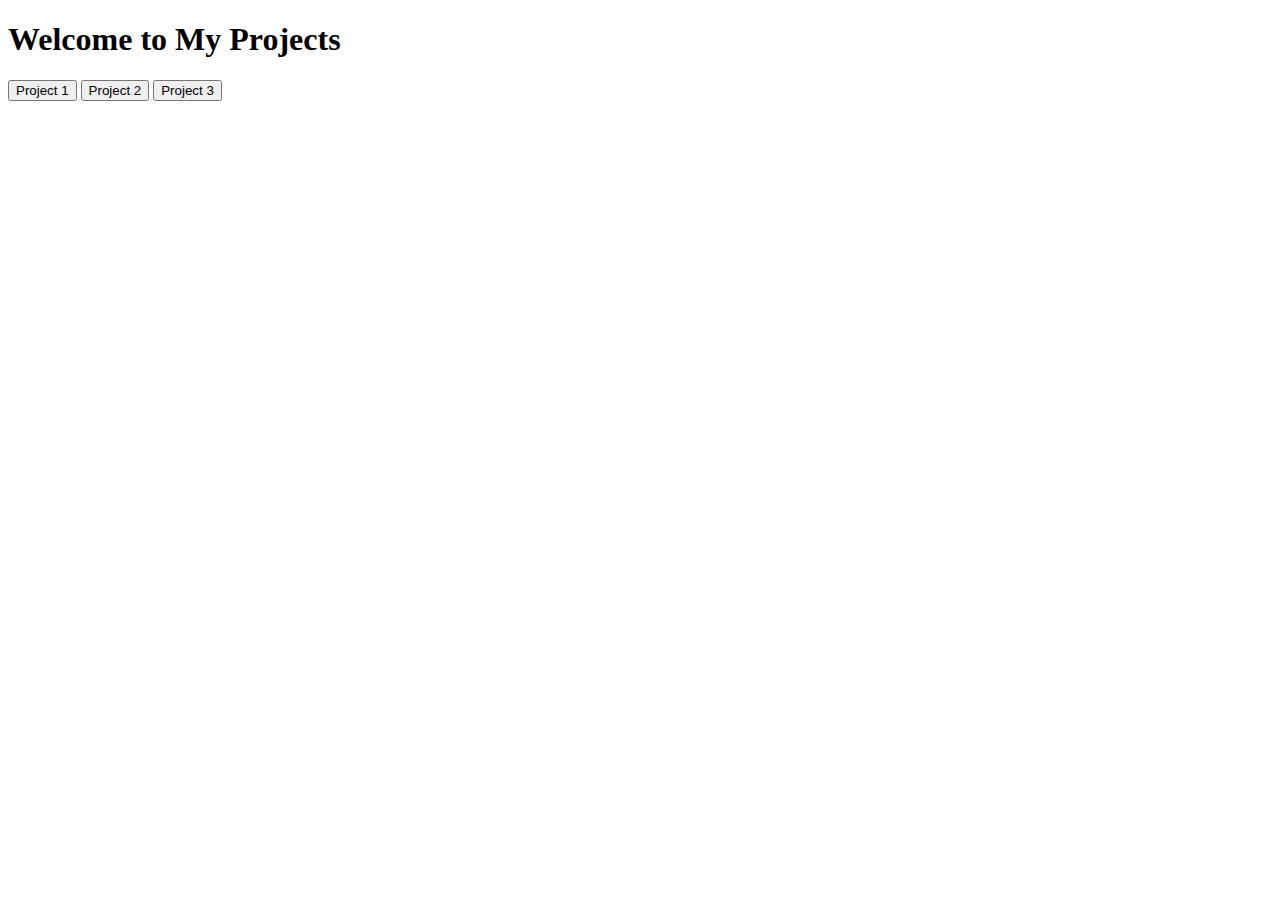
==== index.html @ 8b104731 "files updated" ====
<!DOCTYPE html>
<html lang="en">
<head>
  <meta charset="UTF-8">
  <meta name="viewport" content="width=device-width, initial-scale=1.0">
  <title>My Projects</title>
  <link rel="stylesheet" href="style.css">
</head>
<body>
  <h1>Welcome to My Projects</h1>
  <div class="project-buttons">
    <button onclick="window.location.href='Password Generator App/index.html'">Project 1</button>
    <button onclick="window.location.href='project2.html'">Project 2</button>
    <button onclick="window.location.href='project3.html'">Project 3</button>
    <!-- Add more buttons as needed -->
  </div>
</body>
</html>
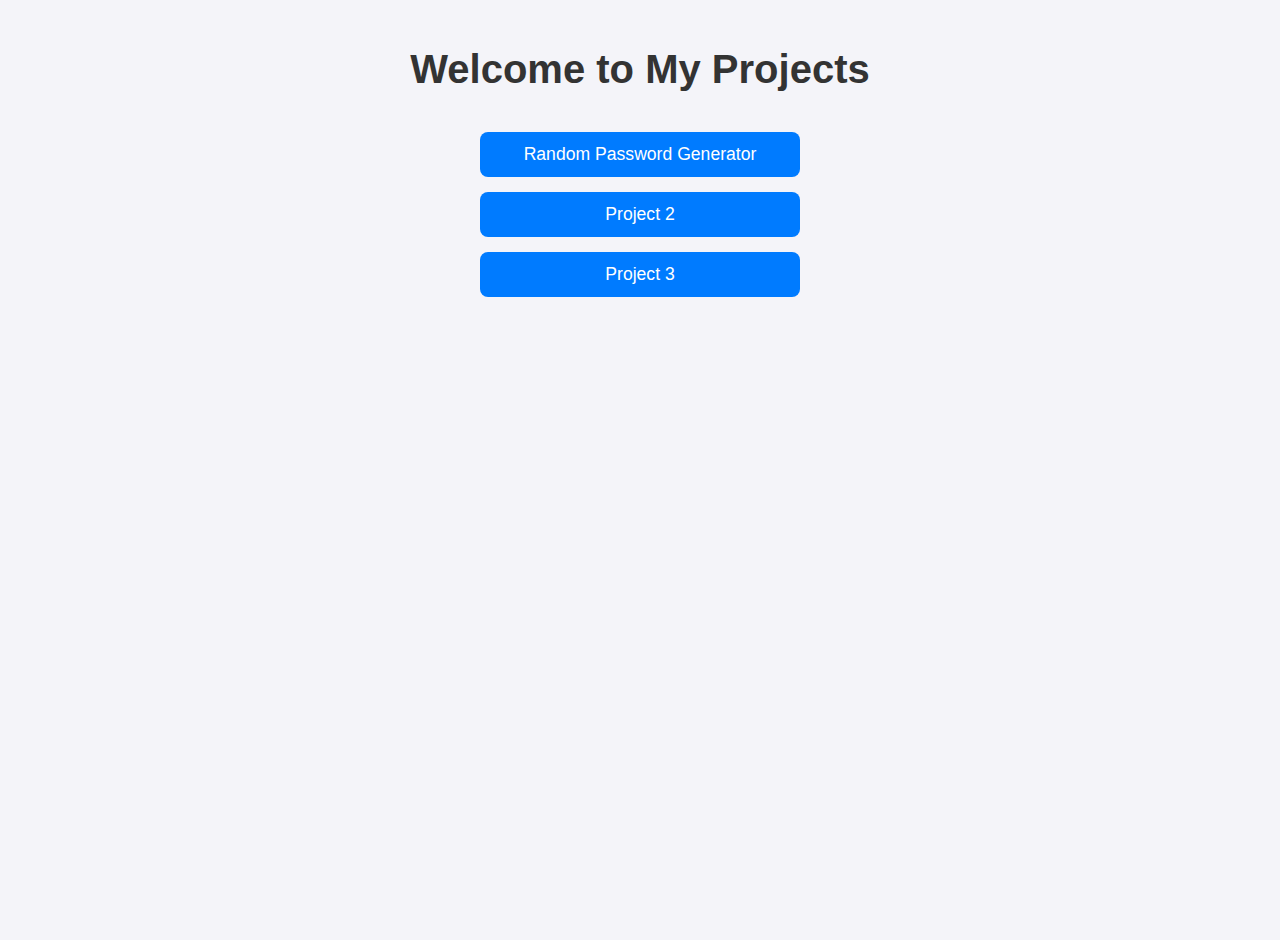
==== commit f6d89b28: "file updated" ====
--- a/index.html
+++ b/index.html
@@ -9,10 +9,13 @@
 <body>
   <h1>Welcome to My Projects</h1>
   <div class="project-buttons">
-    <button onclick="window.location.href='Password Generator App/index.html'">Project 1</button>
-    <button onclick="window.location.href='project2.html'">Project 2</button>
-    <button onclick="window.location.href='project3.html'">Project 3</button>
-    <!-- Add more buttons as needed -->
+    <button onclick="window.location.href='Password Generator App/index.html'">Random Password Generator</button>
+  </div>
+  <div class="project-buttons">
+    <button onclick="window.location.href='Password Generator App/index.html'">Project 2</button>
+  </div>
+  <div class="project-buttons">
+    <button onclick="window.location.href='Password Generator App/index.html'">Project 3</button>
   </div>
 </body>
 </html>
--- a/style.css
+++ b/style.css
@@ -0,0 +1,42 @@
+body {
+    font-family: 'Arial', sans-serif;
+    background-color: #f4f4f9;
+    margin: 0;
+    padding: 20px;
+    /* display: flex; */
+    /* justify-content: center; */
+    /* align-items: center; */
+    height: 100vh;
+}
+
+h1 {
+    font-size: 2.5em;
+    color: #333;
+    margin-bottom: 40px;
+    text-align: center;
+}
+
+.project-buttons {
+    display: flex;
+    justify-content: center;
+    align-items: center;
+    margin: 15px;
+}
+
+.project-buttons button {
+    background-color: #007bff;
+    color: #ffffff;
+    border: none;
+    padding: 12px 25px;
+    border-radius: 8px;
+    font-size: 1.1em;
+    cursor: pointer;
+    width: 100%;
+    max-width: 320px;
+    text-align: center;
+}
+
+.project-buttons button:hover {
+    background-color: #0056b3;
+    transform: translateY(-2px);
+}
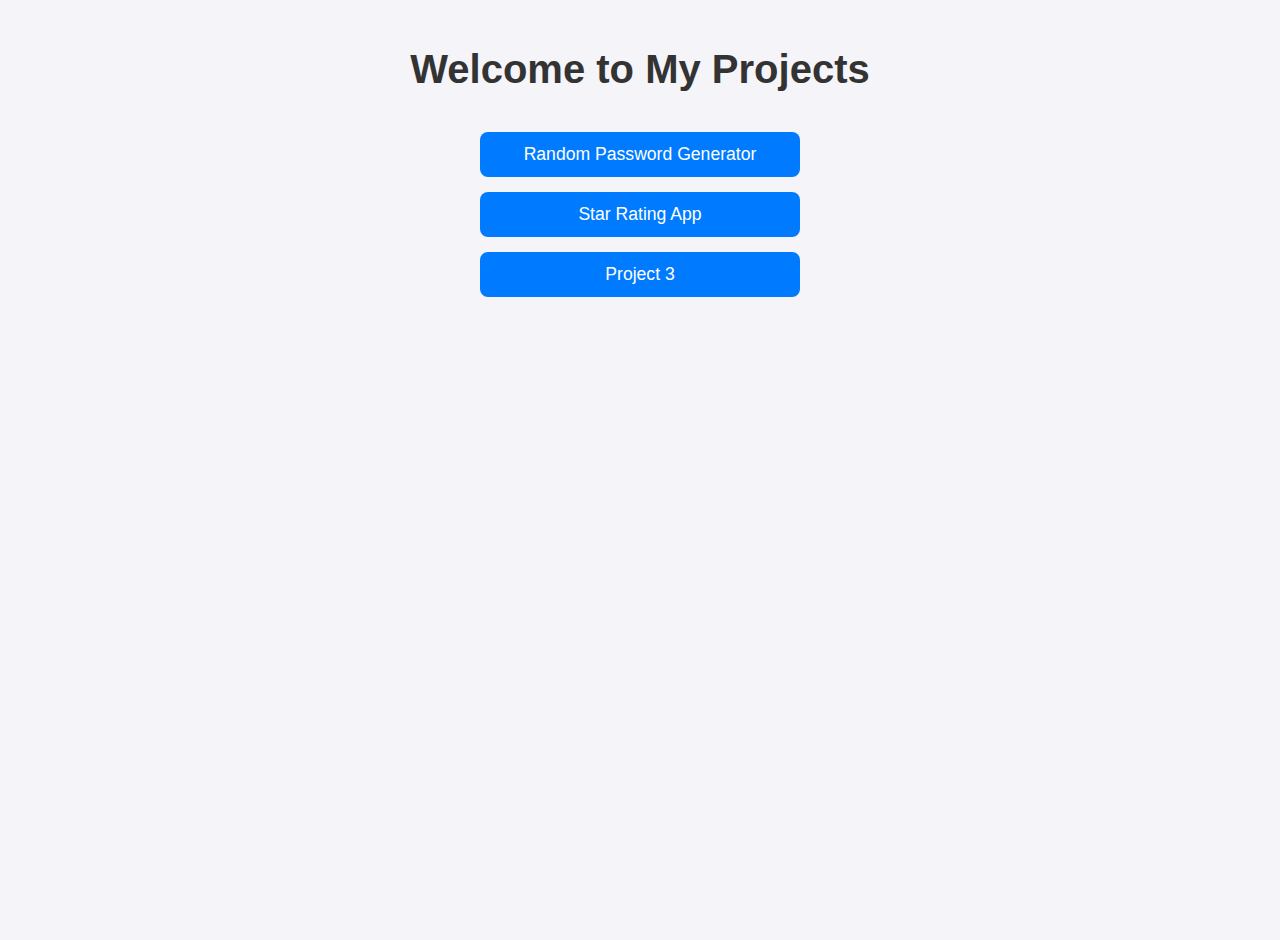
==== commit 998368d9: "Files updated" ====
--- a/index.html
+++ b/index.html
@@ -12,7 +12,7 @@
     <button onclick="window.location.href='Password Generator App/index.html'">Random Password Generator</button>
   </div>
   <div class="project-buttons">
-    <button onclick="window.location.href='Password Generator App/index.html'">Project 2</button>
+    <button onclick="window.location.href='Star Rating App/index.html'">Star Rating App</button>
   </div>
   <div class="project-buttons">
     <button onclick="window.location.href='Password Generator App/index.html'">Project 3</button>
--- a/style.css
+++ b/style.css
@@ -3,9 +3,6 @@
     background-color: #f4f4f9;
     margin: 0;
     padding: 20px;
-    /* display: flex; */
-    /* justify-content: center; */
-    /* align-items: center; */
     height: 100vh;
 }
 
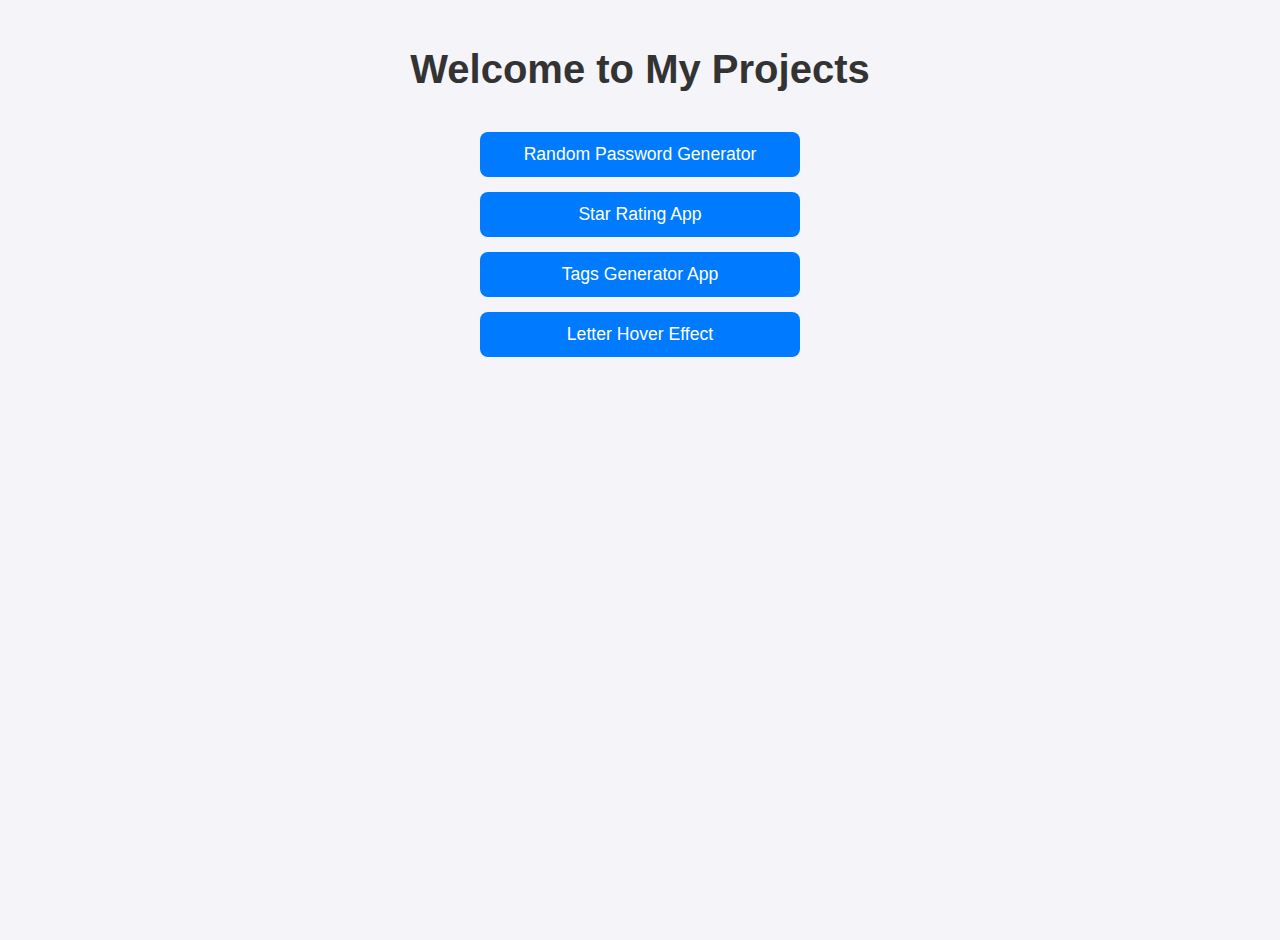
==== commit 4b96bf96: "files updated" ====
--- a/index.html
+++ b/index.html
@@ -15,7 +15,10 @@
     <button onclick="window.location.href='Star Rating App/index.html'">Star Rating App</button>
   </div>
   <div class="project-buttons">
-    <button onclick="window.location.href='Password Generator App/index.html'">Project 3</button>
+    <button onclick="window.location.href='Tags Generator App/index.html'">Tags Generator App</button>
+  </div>
+  <div class="project-buttons">
+    <button onclick="window.location.href='Letter Hover Effect/index.html'">Letter Hover Effect</button>
   </div>
 </body>
 </html>
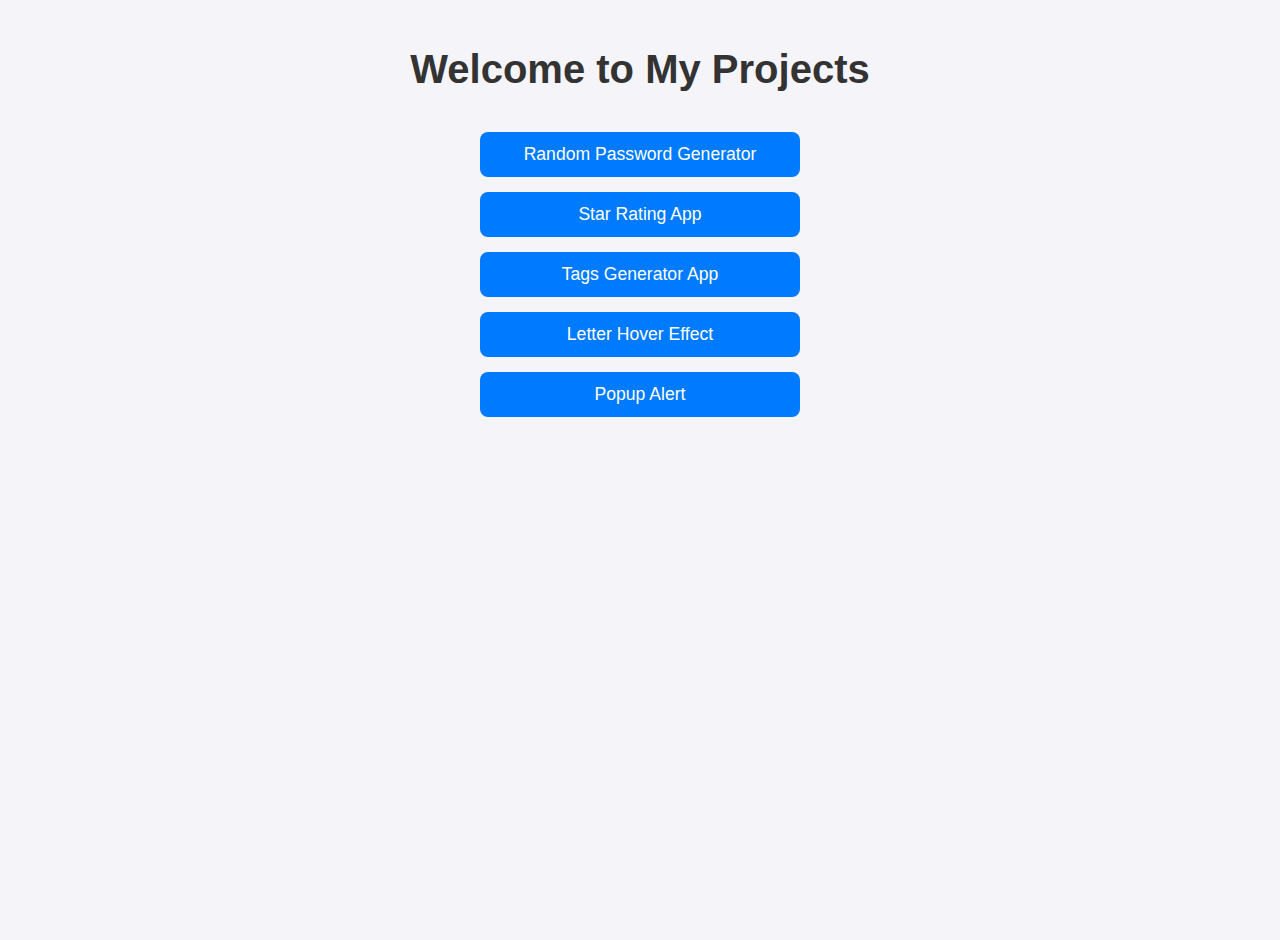
==== commit 55902699: "Files updated" ====
--- a/index.html
+++ b/index.html
@@ -20,5 +20,8 @@
   <div class="project-buttons">
     <button onclick="window.location.href='Letter Hover Effect/index.html'">Letter Hover Effect</button>
   </div>
+  <div class="project-buttons">
+    <button onclick="window.location.href='Popup Alert/index.html'">Popup Alert</button>
+  </div>
 </body>
 </html>
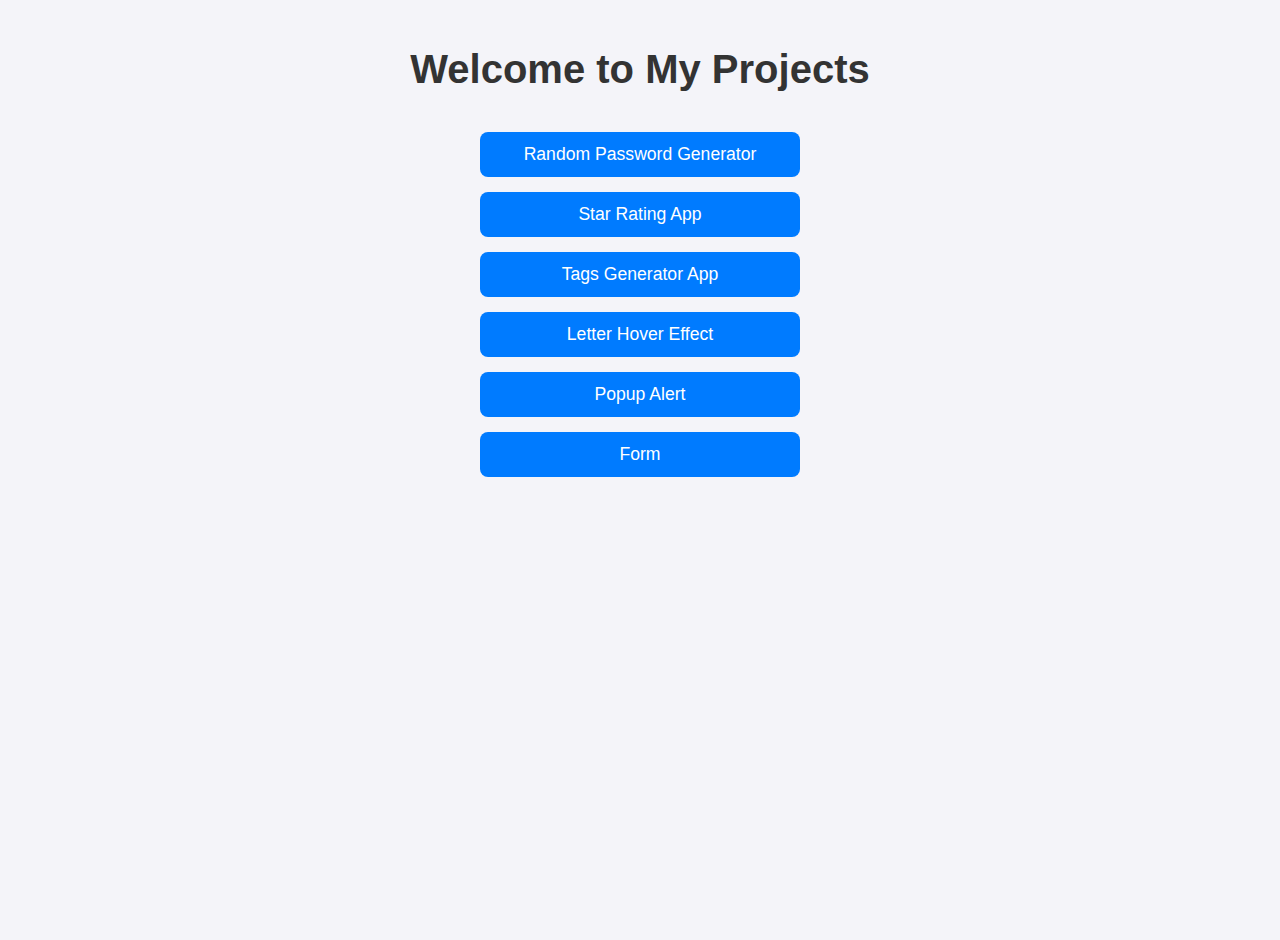
==== commit d979ca6d: "files updated" ====
--- a/index.html
+++ b/index.html
@@ -23,5 +23,8 @@
   <div class="project-buttons">
     <button onclick="window.location.href='Popup Alert/index.html'">Popup Alert</button>
   </div>
+  <div class="project-buttons">
+    <button onclick="window.location.href='Form Data With Local Storage/index.html'">Form</button>
+  </div>
 </body>
 </html>
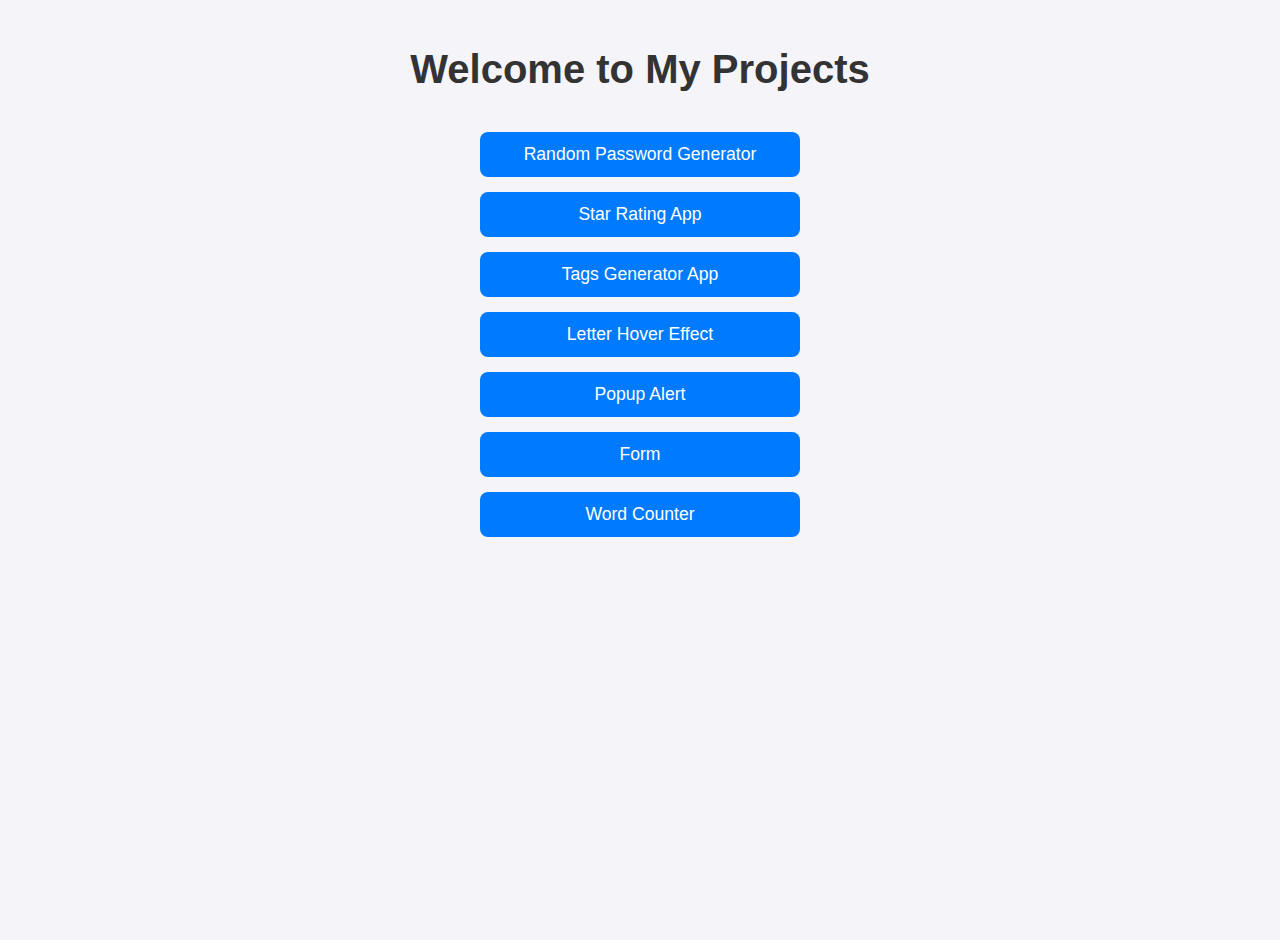
==== commit 46b9a4e8: "files updated" ====
--- a/index.html
+++ b/index.html
@@ -26,5 +26,8 @@
   <div class="project-buttons">
     <button onclick="window.location.href='Form Data With Local Storage/index.html'">Form</button>
   </div>
+  <div class="project-buttons">
+    <button onclick="window.location.href='Word Counter/index.html'">Word Counter</button>
+  </div>
 </body>
 </html>
